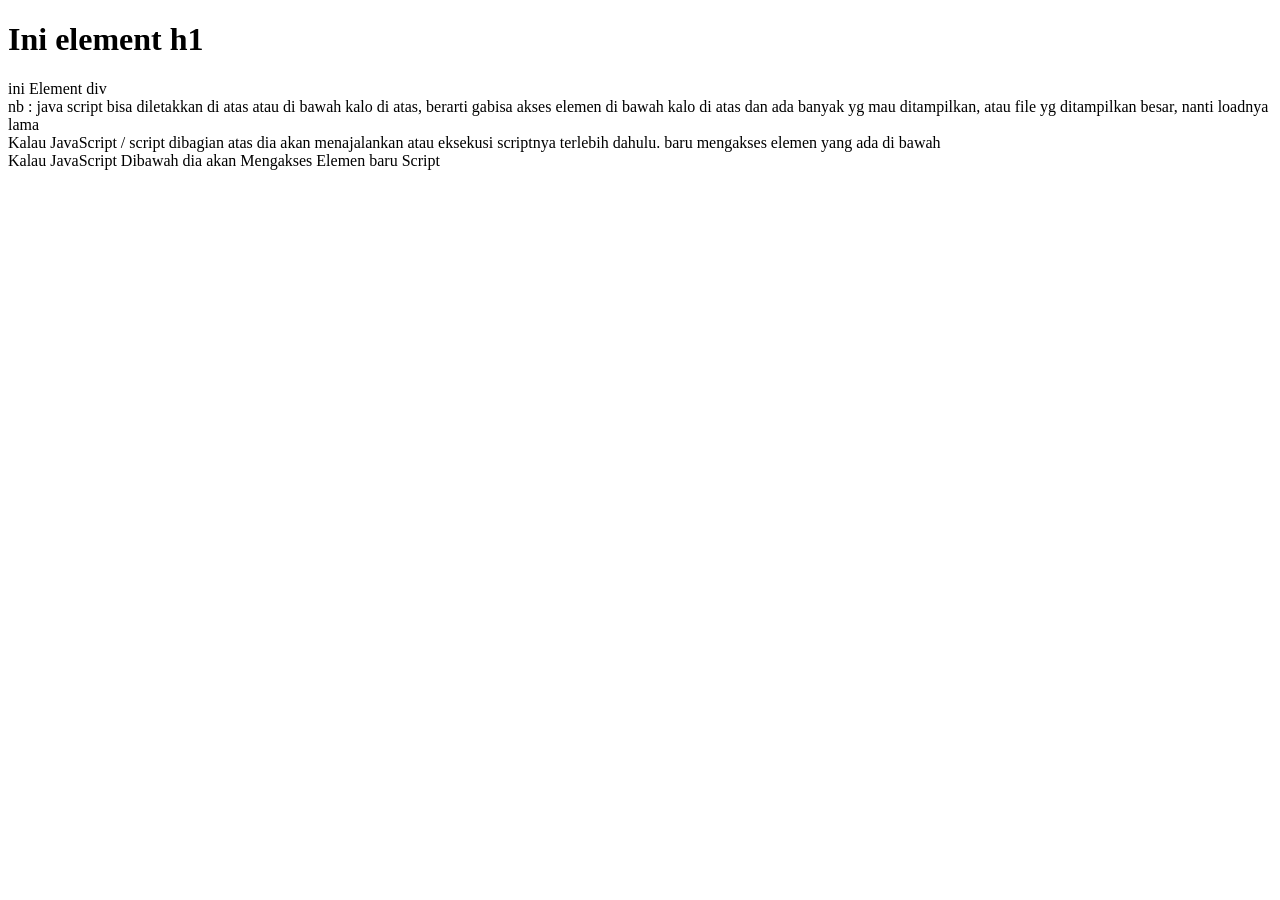
==== Pertemuan 7/cttnBootstrap.html @ 639ac069 "pertemuan 7 (bootstrap)" ====
<!DOCTYPE html>
<html lang="en">
<head>
    <meta charset="UTF-8">
    <meta name="viewport" content="width=device-width, initial-scale=1.0">
    <title>Java Script</title>

    <script>
        //output console
        console.log("Halo Javascript");
        console.error("Ini pesan error");
        console.table(["Apel","Jeruk"]); //utk tampilin array

        //output dokumen = pop up window
        // alert("Halo Javascript");
        // var nama = prompt("Masukkan Nama Anda");
        // console.log("Halo " + nama);
        var isjomblo = confirm("Apakah Anda jomblo, mau lanjut?");
if(isjomblo){
    console.log("Cieee jomblooo");
} else{
    console.log("Byeee....");
}


    // output document = 
    document.write("<h2>Halo...</h2>");
    document.getElementById("demo").innerHTML="Nama saya bukan Rachmat";
    document.getElementById("demo").innerHTM + ="<br/> Saya Mahasiswa UMDP";

    //variabel
    var nama = "cr"; //string
    var npm = 2428240021; //number /int
    var isFemale = true; //boolean
    var hobi = ["Reading","Writing", "Dancing"]; //array
    var nilaiKuliah = {"namaMK":"PAW1", "nilaiHuruf":"A", "nilaiAngka":"90"} //object
    </script>
</head>
<body>
    <h1>Ini element h1</h1>
    <div>ini Element div</div>
</body>
</html>
nb : 
java script bisa diletakkan di atas atau di bawah
kalo di atas, berarti gabisa akses elemen di bawah
kalo di atas dan ada banyak yg mau ditampilkan, atau file yg ditampilkan besar, nanti loadnya lama

<br> Kalau JavaScript / script dibagian atas dia akan menajalankan atau eksekusi scriptnya terlebih dahulu. baru mengakses elemen yang ada di bawah
<br> Kalau JavaScript Dibawah dia akan Mengakses Elemen baru Script
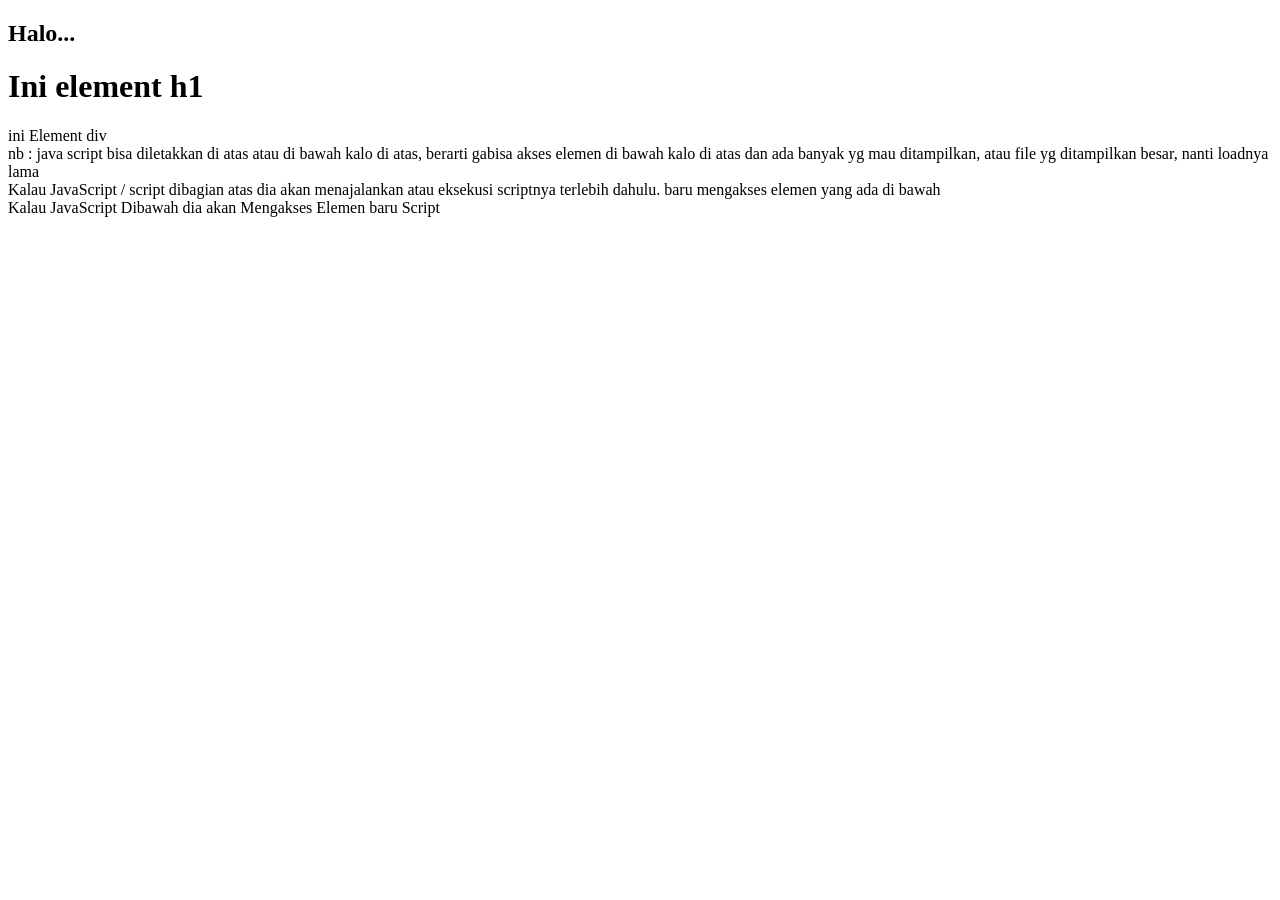
==== commit 151d00f4: "Update cttnBootstrap.html" ====
--- a/Pertemuan 7/cttnBootstrap.html
+++ b/Pertemuan 7/cttnBootstrap.html
@@ -26,7 +26,7 @@
     // output document = 
     document.write("<h2>Halo...</h2>");
     document.getElementById("demo").innerHTML="Nama saya bukan Rachmat";
-    document.getElementById("demo").innerHTM + ="<br/> Saya Mahasiswa UMDP";
+    document.getElementById("demo").innerHTM + "<br/> Saya Mahasiswa UMDP";
 
     //variabel
     var nama = "cr"; //string
